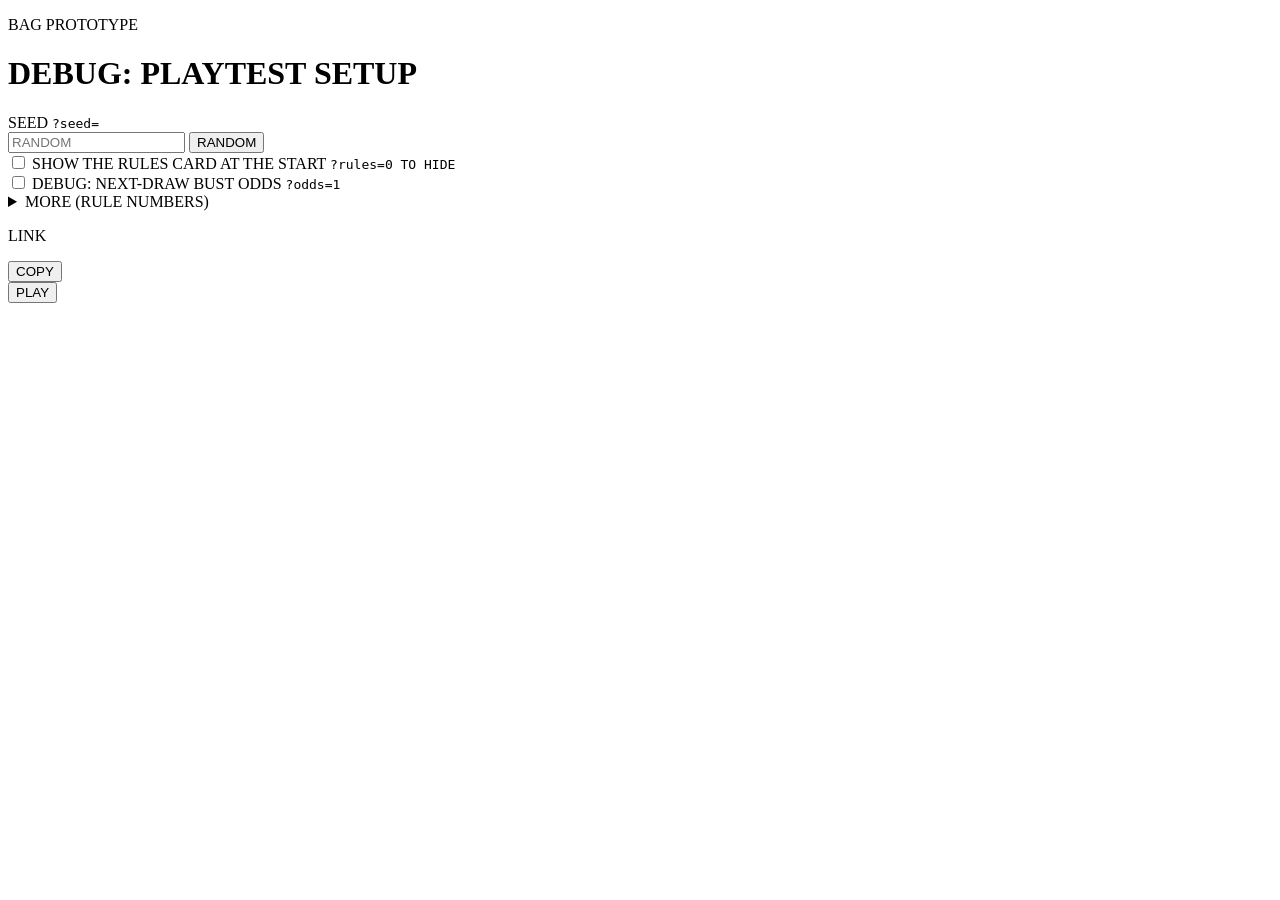
==== setup.html @ cd61b8be "Deploy main@6023adc" ====
<!doctype html>
<html lang="en">
  <head>
    <meta charset="UTF-8" />
    <meta name="viewport" content="width=device-width, initial-scale=1.0" />
    <title>Bag prototype setup</title>
    <script type="module" crossorigin src="/bag-prototype-js-01/assets/setup-J8fDUuaU.js"></script>
    <link rel="modulepreload" crossorigin href="/bag-prototype-js-01/assets/params-wTmZbeW9.js">
    <link rel="stylesheet" crossorigin href="/bag-prototype-js-01/assets/setup-9cFyB7gc.css">
  </head>
  <body>
    <main class="setup">
      <p class="game-name">BAG PROTOTYPE</p>
      <h1>DEBUG: PLAYTEST SETUP</h1>

      <form id="setup-form" autocomplete="off" novalidate>
        <div class="field">
          <div class="field-head">
            <label for="seed">SEED</label>
            <code class="switch">?seed=</code>
          </div>
          <div class="field-row">
            <input
              id="seed"
              type="text"
              inputmode="numeric"
              autocomplete="off"
              autocapitalize="off"
              spellcheck="false"
              placeholder="RANDOM"
              aria-describedby="seed-error"
            />
            <button type="button" id="seed-random" class="small-button">RANDOM</button>
          </div>
          <p id="seed-error" class="error" hidden></p>
        </div>

        <div class="option">
          <input type="checkbox" id="rules" />
          <label for="rules">SHOW THE RULES CARD AT THE START</label>
          <code class="switch">?rules=0 TO HIDE</code>
        </div>

        <div class="option">
          <input type="checkbox" id="odds" />
          <label for="odds">DEBUG: NEXT-DRAW BUST ODDS</label>
          <code class="switch">?odds=1</code>
        </div>

        <div id="main-numbers"></div>

        <details id="more">
          <summary>MORE (RULE NUMBERS)</summary>
          <div id="more-numbers"></div>
        </details>

        <div class="link-block">
          <p class="block-label">LINK</p>
          <div class="link-row">
            <p id="link-url" class="link-url"></p>
            <button type="button" id="copy" class="small-button">COPY</button>
          </div>
        </div>

        <button type="submit" id="play" class="play-button">PLAY</button>
      </form>
    </main>
  </body>
</html>
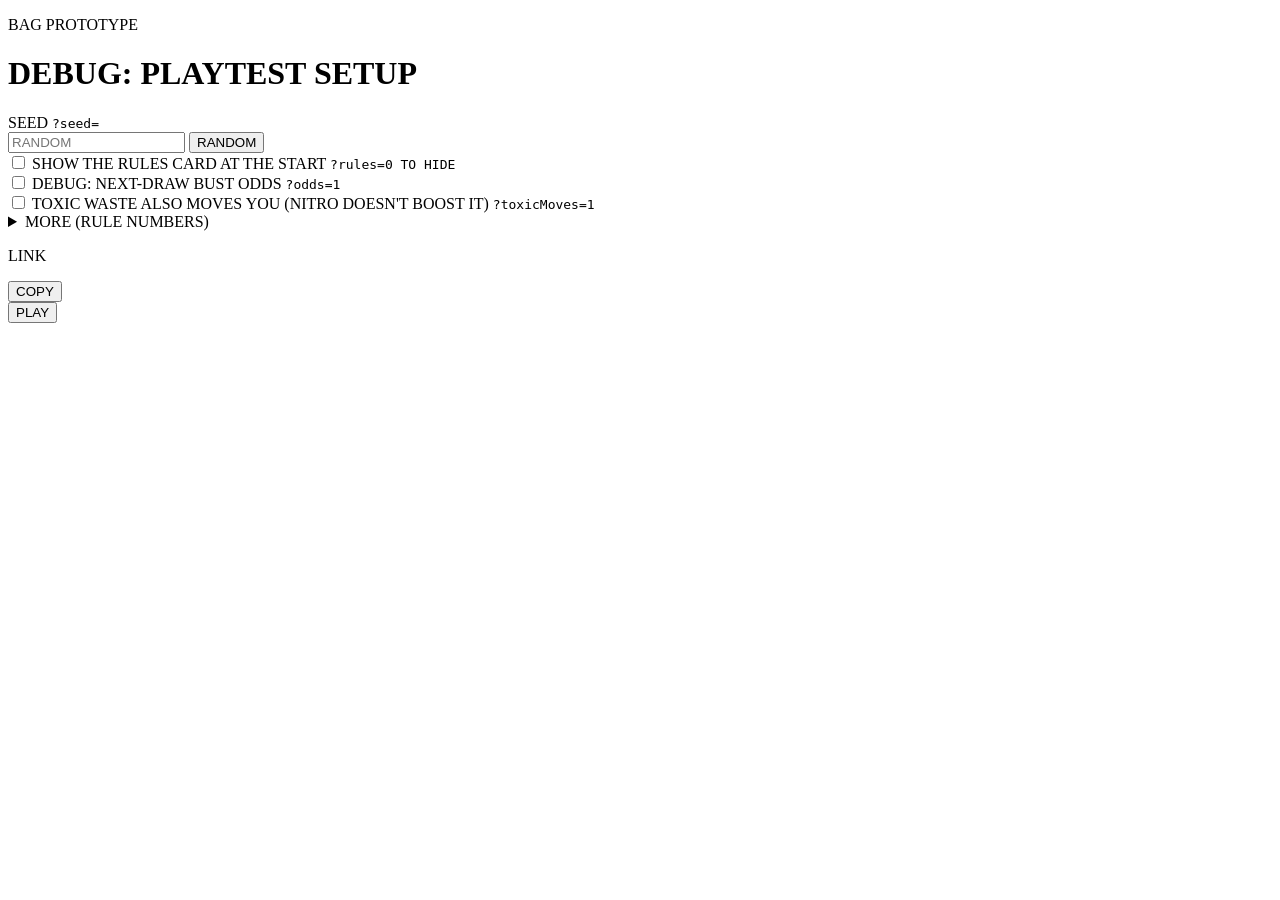
==== commit c067b21c: "Deploy main@7605ebd" ====
--- a/setup.html
+++ b/setup.html
@@ -4,8 +4,8 @@
     <meta charset="UTF-8" />
     <meta name="viewport" content="width=device-width, initial-scale=1.0" />
     <title>Bag prototype setup</title>
-    <script type="module" crossorigin src="/bag-prototype-js-01/assets/setup-J8fDUuaU.js"></script>
-    <link rel="modulepreload" crossorigin href="/bag-prototype-js-01/assets/params-wTmZbeW9.js">
+    <script type="module" crossorigin src="/bag-prototype-js-01/assets/setup-IonLv5eE.js"></script>
+    <link rel="modulepreload" crossorigin href="/bag-prototype-js-01/assets/params-B86XHsrX.js">
     <link rel="stylesheet" crossorigin href="/bag-prototype-js-01/assets/setup-9cFyB7gc.css">
   </head>
   <body>
@@ -47,6 +47,12 @@
           <code class="switch">?odds=1</code>
         </div>
 
+        <div class="option">
+          <input type="checkbox" id="toxic-moves" />
+          <label for="toxic-moves">TOXIC WASTE ALSO MOVES YOU (NITRO DOESN'T BOOST IT)</label>
+          <code class="switch">?toxicMoves=1</code>
+        </div>
+
         <div id="main-numbers"></div>
 
         <details id="more">
